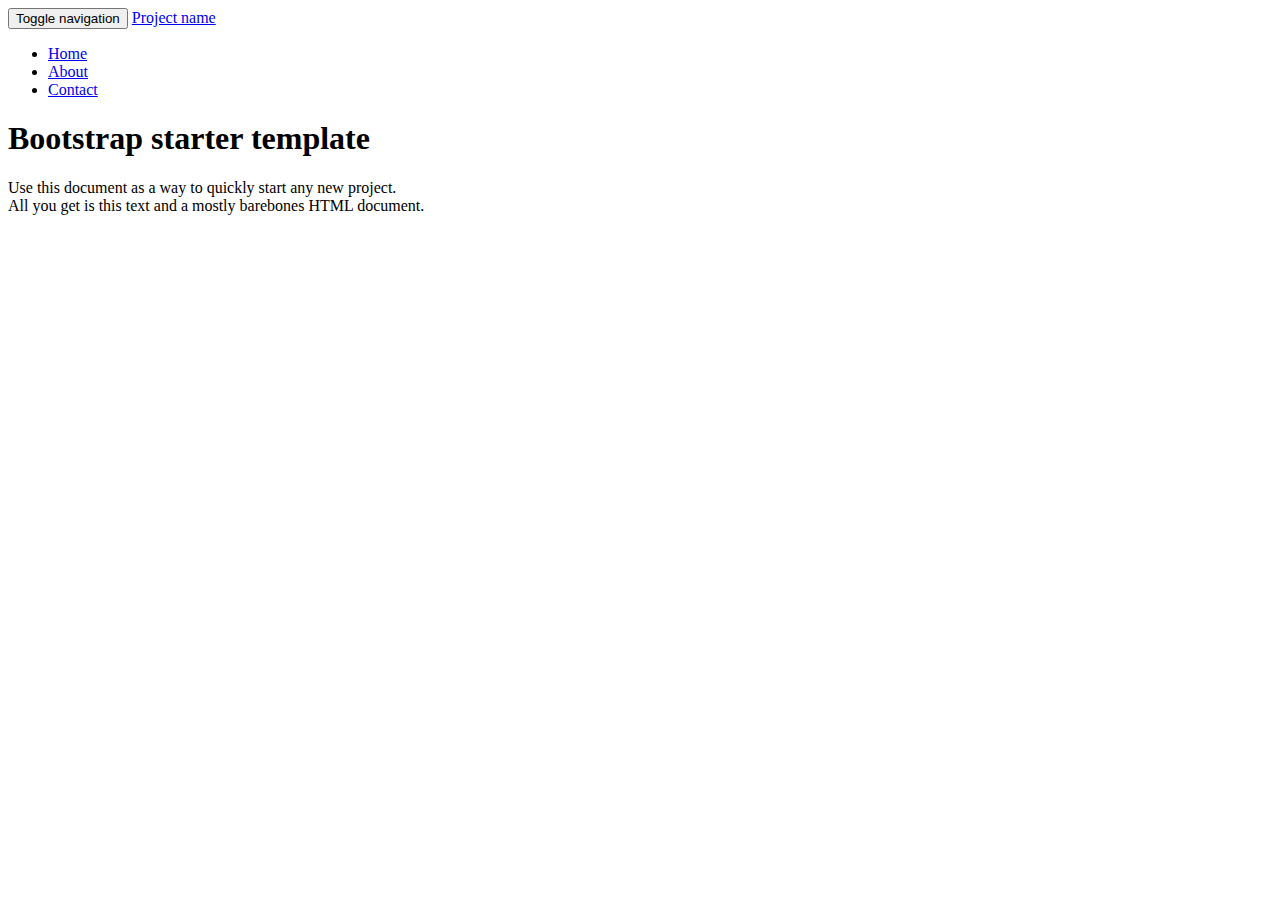
==== src/main/resources/templates/index.html @ 3095562e "modified index" ====
<!DOCTYPE html>
<html lang="en" xmlns:th="http://www.thymeleaf.org">
<head>

    <title>DevOps Buddy</title>

    <!-- Bootstrap core CSS -->
    <link th:href="@{/webjars/bootstrap/3.3.6/css/bootstrap.min.css}" rel="stylesheet" media="screen" />

    <!-- Custom styles for this template -->
    <link type="text/css" th:href="@{/css/style.css}"  rel="stylesheet" media="screen"/>

    <!-- HTML5 shim and Respond.js IE8 support of HTML5 elements and media queries -->
    <!--[if lt IE 9]>
    <script src="https://oss.maxcdn.com/html5shiv/3.7.2/html5shiv.min.js"></script>
    <script src="https://oss.maxcdn.com/respond/1.4.2/respond.min.js"></script>
    <![endif]-->
</head>

<body>

<div class="navbar navbar-inverse navbar-fixed-top" role="navigation">
    <div class="container">
        <div class="navbar-header">
            <button type="button" class="navbar-toggle collapsed" data-toggle="collapse" data-target=".navbar-collapse">
                <span class="sr-only">Toggle navigation</span>
                <span class="icon-bar"></span>
                <span class="icon-bar"></span>
                <span class="icon-bar"></span>
            </button>
            <a class="navbar-brand" href="#">Project name</a>
        </div>
        <div class="collapse navbar-collapse">
            <ul class="nav navbar-nav">
                <li class="active"><a href="#">Home</a></li>
                <li><a href="#about">About</a></li>
                <li><a href="#contact">Contact</a></li>
            </ul>
        </div><!--/.nav-collapse -->
    </div>
</div>

<div class="container">

    <div class="starter-template">
        <h1>Bootstrap starter template</h1>
        <p class="lead">Use this document as a way to quickly start any new project.<br /> All you get is this text and a
            mostly barebones HTML document.</p>
    </div>

</div><!-- /.container -->

<!-- Bootstrap core JavaScript
================================================== -->
<!-- Placed at the end of the document so the pages load faster -->
<script th:src="@{/webjars/jquery/2.1.4/jquery.min.js}"></script>
<script th:src="@{/webjars/bootstrap/3.3.6/js/bootstrap.min.js}"></script>
</body>
</html>
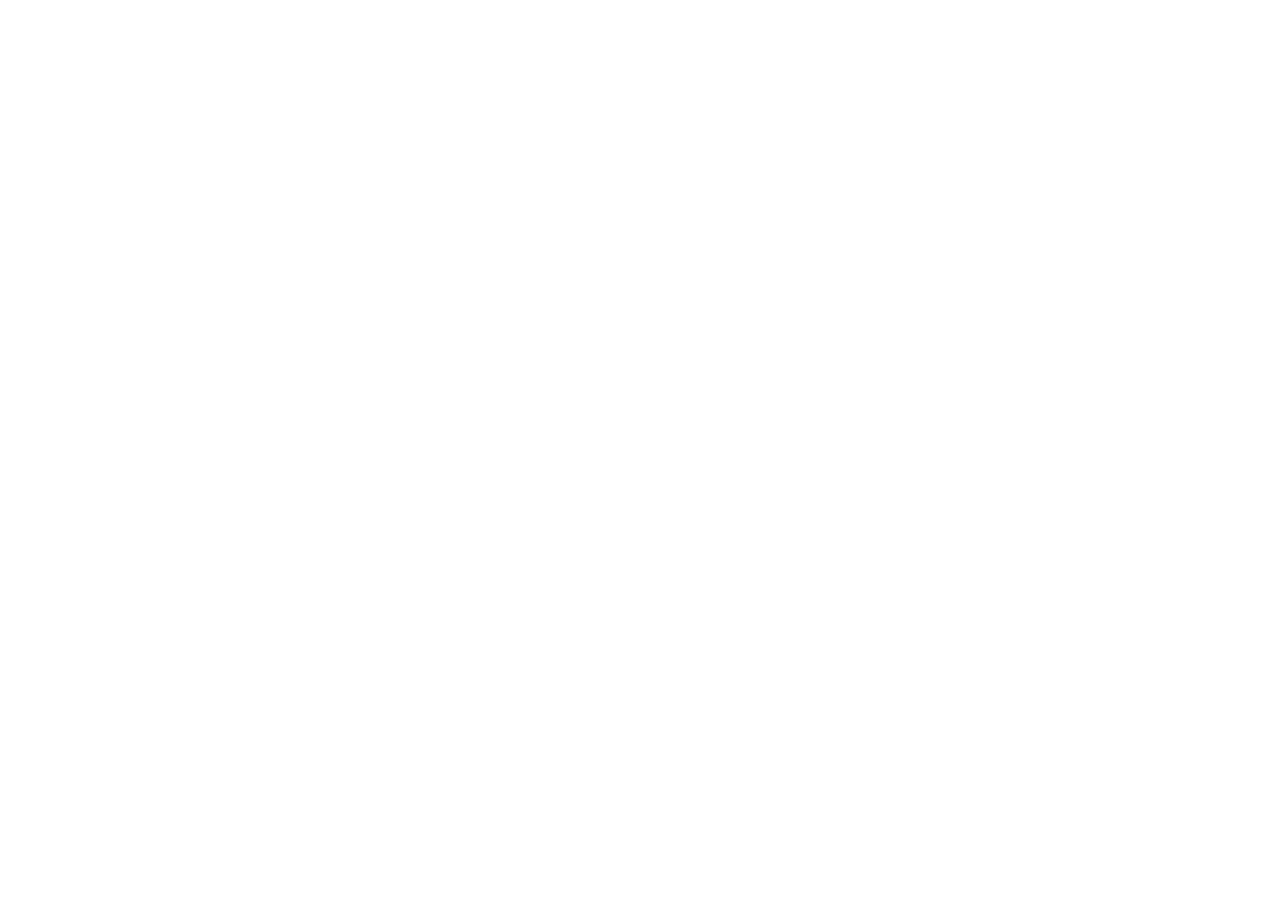
==== commit d39fde57: "Account handler" ====
--- a/src/main/resources/templates/index.html
+++ b/src/main/resources/templates/index.html
@@ -1,59 +1,45 @@
 <!DOCTYPE html>
 <html lang="en" xmlns:th="http://www.thymeleaf.org">
-<head>
-
-    <title>DevOps Buddy</title>
-
-    <!-- Bootstrap core CSS -->
-    <link th:href="@{/webjars/bootstrap/3.3.6/css/bootstrap.min.css}" rel="stylesheet" media="screen" />
-
-    <!-- Custom styles for this template -->
-    <link type="text/css" th:href="@{/css/style.css}"  rel="stylesheet" media="screen"/>
-
-    <!-- HTML5 shim and Respond.js IE8 support of HTML5 elements and media queries -->
-    <!--[if lt IE 9]>
-    <script src="https://oss.maxcdn.com/html5shiv/3.7.2/html5shiv.min.js"></script>
-    <script src="https://oss.maxcdn.com/respond/1.4.2/respond.min.js"></script>
-    <![endif]-->
-</head>
+<head th:replace="common/header :: common-header"/>
 
 <body>
 
-<div class="navbar navbar-inverse navbar-fixed-top" role="navigation">
-    <div class="container">
-        <div class="navbar-header">
-            <button type="button" class="navbar-toggle collapsed" data-toggle="collapse" data-target=".navbar-collapse">
-                <span class="sr-only">Toggle navigation</span>
-                <span class="icon-bar"></span>
-                <span class="icon-bar"></span>
-                <span class="icon-bar"></span>
-            </button>
-            <a class="navbar-brand" href="#">Project name</a>
-        </div>
-        <div class="collapse navbar-collapse">
-            <ul class="nav navbar-nav">
-                <li class="active"><a href="#">Home</a></li>
-                <li><a href="#about">About</a></li>
-                <li><a href="#contact">Contact</a></li>
-            </ul>
-        </div><!--/.nav-collapse -->
-    </div>
-</div>
+<div th:replace="common/navbar :: common-navbar" />
 
 <div class="container">
 
-    <div class="starter-template">
-        <h1>Bootstrap starter template</h1>
-        <p class="lead">Use this document as a way to quickly start any new project.<br /> All you get is this text and a
-            mostly barebones HTML document.</p>
-    </div>
+      <div class="jumbotron text-center">
+            <h1 th:text="#{index.h1.text}"></h1>
+            <p class="lead" th:text="#{index.p.lead}"></p>
+        </div>
+
+        <div class="row">
+            <div class="col-md-6">
+                <div class="well">
+                    <h2 class="text-center" th:text="#{index.basic.membership}"></h2>
+                    <h4 th:text="#{index.h4.basic.membership}"></h4>
+                    <br/>
+                    <a class="btn btn-primary btn-lg btn-block"
+                       th:href="@{/signup?planId=1}"
+                       th:text="#{index.basic.signup.button}"></a>
+                </div>
+            </div>
+            <div class="col-md-6">
+                <div class="well">
+                    <h2 class="text-center" th:text="#{index.pro.membership}"></h2>
+                    <h4 th:text="#{index.h4.pro.membership}"></h4>
+                    <a class="btn btn-success btn-lg btn-block"
+                     th:href="@{/signup?planId=2}"
+                       th:text="#{index.pro.signup.button}"></a>
+                </div>
+            </div>
+        </div>
 
 </div><!-- /.container -->
 
 <!-- Bootstrap core JavaScript
 ================================================== -->
 <!-- Placed at the end of the document so the pages load faster -->
-<script th:src="@{/webjars/jquery/2.1.4/jquery.min.js}"></script>
-<script th:src="@{/webjars/bootstrap/3.3.6/js/bootstrap.min.js}"></script>
+<div th:replace="common/header :: before-boidy-scripts" />
 </body>
 </html>
